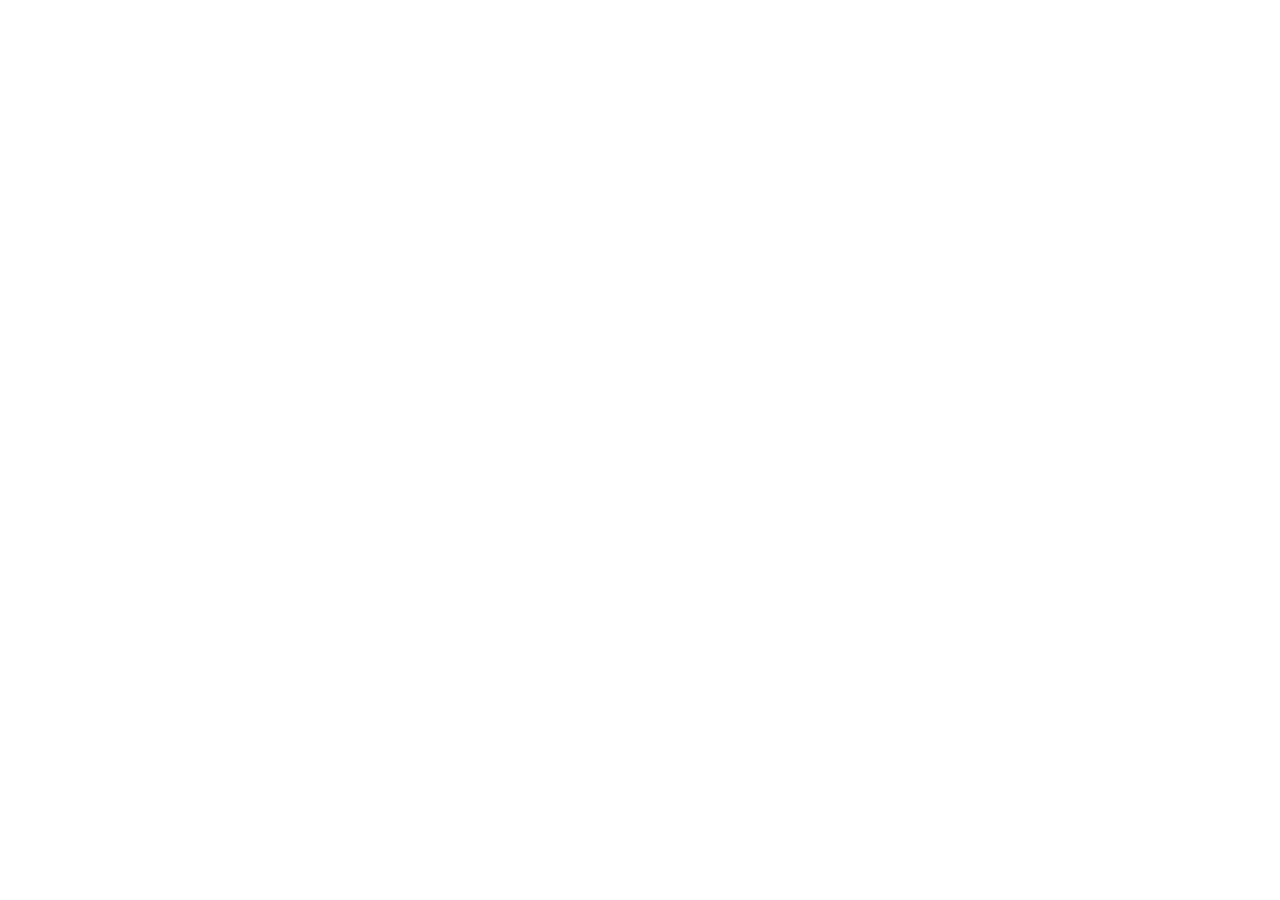
==== web/index.html @ 15aa3a04 "first commmit" ====
<!DOCTYPE html>
<html>
<head>
  <!--
    If you are serving your web app in a path other than the root, change the
    href value below to reflect the base path you are serving from.

    The path provided below has to start and end with a slash "/" in order for
    it to work correctly.

    For more details:
    * https://developer.mozilla.org/en-US/docs/Web/HTML/Element/base

    This is a placeholder for base href that will be replaced by the value of
    the `--base-href` argument provided to `flutter build`.
  -->
  <base href="$FLUTTER_BASE_HREF">

  <meta charset="UTF-8">
  <meta content="IE=Edge" http-equiv="X-UA-Compatible">
  <meta name="description" content="fertility aid">

  <!-- iOS meta tags & icons -->
  <meta name="mobile-web-app-capable" content="yes">
  <meta name="apple-mobile-web-app-status-bar-style" content="black">
  <meta name="apple-mobile-web-app-title" content="fertility_aid">
  <link rel="apple-touch-icon" href="icons/Icon-192.png">

  <!-- Favicon -->
  <link rel="icon" type="image/png" href="favicon.png"/>

  <title>fertility_aid</title>
  <link rel="manifest" href="manifest.json">
</head>
<body>
  <script src="flutter_bootstrap.js" async></script>
</body>
</html>
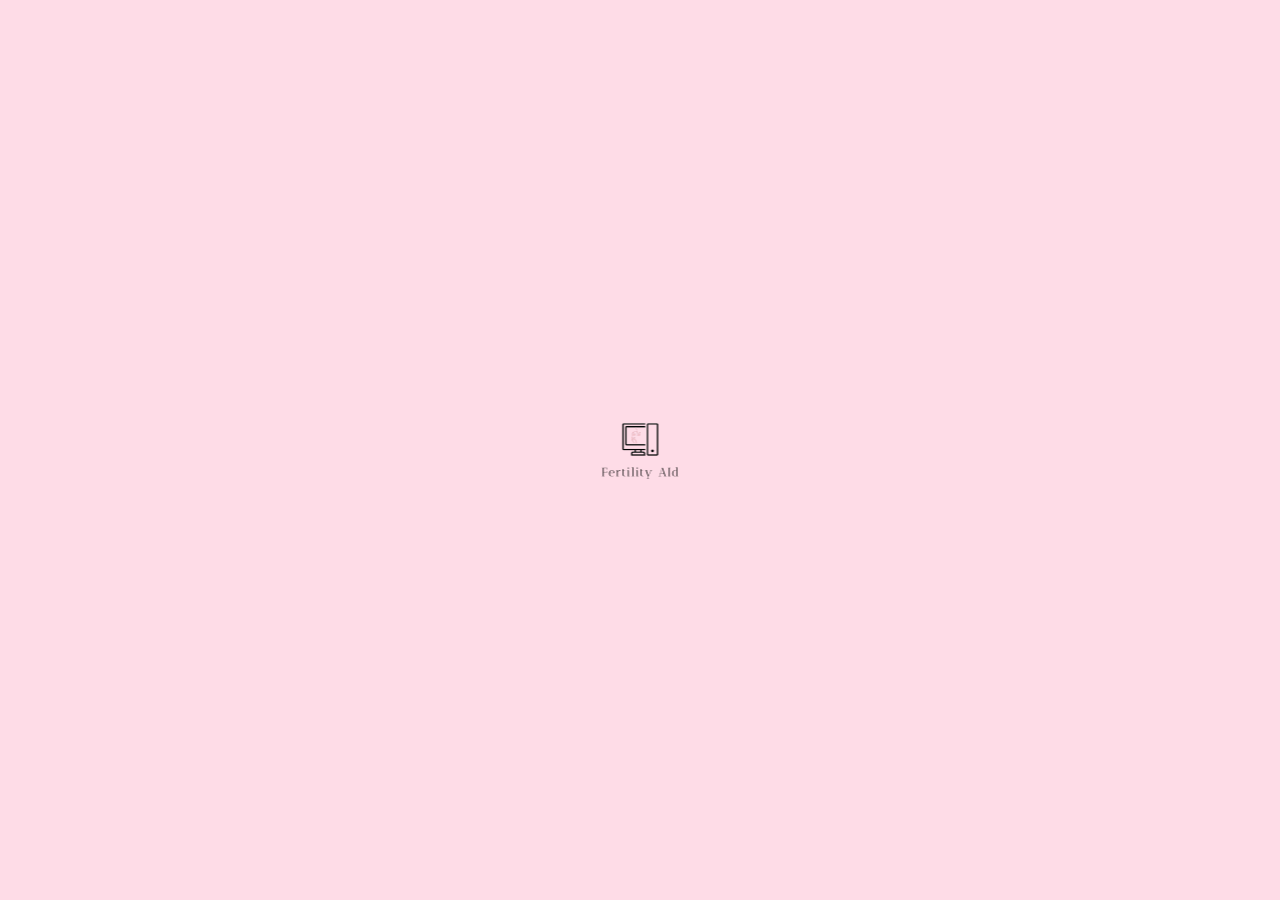
==== commit 9a32b960: "add splash screen and change some ui detailes" ====
--- a/web/index.html
+++ b/web/index.html
@@ -1,6 +1,4 @@
-<!DOCTYPE html>
-<html>
-<head>
+<!DOCTYPE html><html><head>
   <!--
     If you are serving your web app in a path other than the root, change the
     href value below to reflect the base path you are serving from.
@@ -27,12 +25,84 @@
   <link rel="apple-touch-icon" href="icons/Icon-192.png">
 
   <!-- Favicon -->
-  <link rel="icon" type="image/png" href="favicon.png"/>
+  <link rel="icon" type="image/png" href="favicon.png">
 
   <title>fertility_aid</title>
   <link rel="manifest" href="manifest.json">
+  <style id="splash-screen-style">
+    html {
+      height: 100%
+    }
+
+    body {
+      margin: 0;
+      min-height: 100%;
+      background-color: #FEDCE7;
+          background-size: 100% 100%;
+    }
+
+    .center {
+      margin: 0;
+      position: absolute;
+      top: 50%;
+      left: 50%;
+      -ms-transform: translate(-50%, -50%);
+      transform: translate(-50%, -50%);
+    }
+
+    .contain {
+      display:block;
+      width:100%; height:100%;
+      object-fit: contain;
+    }
+
+    .stretch {
+      display:block;
+      width:100%; height:100%;
+    }
+
+    .cover {
+      display:block;
+      width:100%; height:100%;
+      object-fit: cover;
+    }
+
+    .bottom {
+      position: absolute;
+      bottom: 0;
+      left: 50%;
+      -ms-transform: translate(-50%, 0);
+      transform: translate(-50%, 0);
+    }
+
+    .bottomLeft {
+      position: absolute;
+      bottom: 0;
+      left: 0;
+    }
+
+    .bottomRight {
+      position: absolute;
+      bottom: 0;
+      right: 0;
+    }
+  </style>
+  <script id="splash-screen-script">
+    function removeSplashFromWeb() {
+      document.getElementById("splash")?.remove();
+      document.getElementById("splash-branding")?.remove();
+      document.body.style.background = "transparent";
+    }
+  </script>
+  <meta content="width=device-width, initial-scale=1.0, maximum-scale=1.0, user-scalable=no" name="viewport">
 </head>
 <body>
-  <script src="flutter_bootstrap.js" async></script>
-</body>
-</html>
+  <picture id="splash">
+      <source srcset="splash/img/light-1x.png 1x, splash/img/light-2x.png 2x, splash/img/light-3x.png 3x, splash/img/light-4x.png 4x" media="(prefers-color-scheme: light)">
+      <source srcset="splash/img/dark-1x.png 1x, splash/img/dark-2x.png 2x, splash/img/dark-3x.png 3x, splash/img/dark-4x.png 4x" media="(prefers-color-scheme: dark)">
+      <img class="center" aria-hidden="true" src="splash/img/light-1x.png" alt="">
+  </picture>
+  <script src="flutter_bootstrap.js" async=""></script>
+
+
+</body></html>
